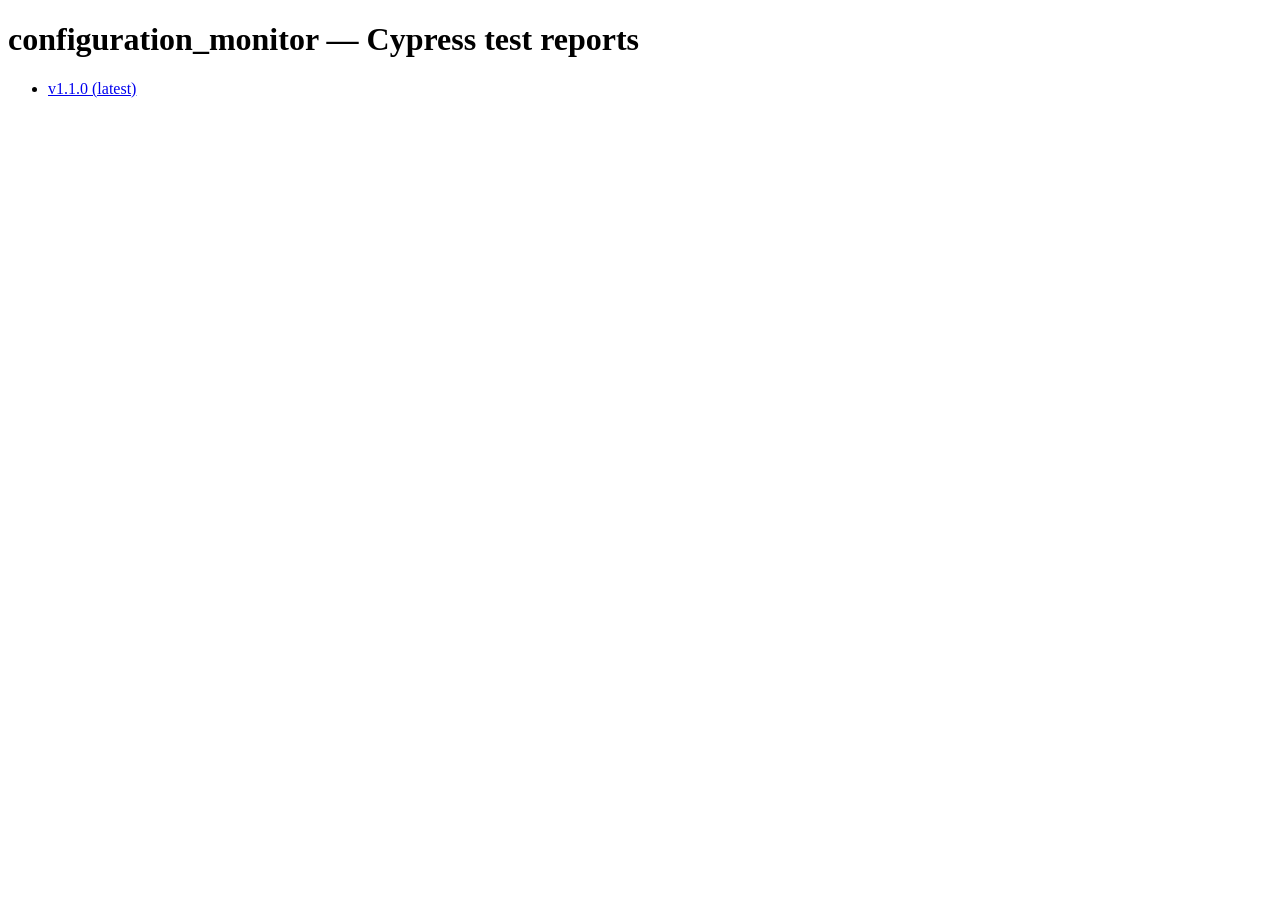
==== index.html @ 90679548 "Publish configuration_monitor_v1.1.0 report" ====
<!doctype html><meta charset="utf-8">
<title>configuration_monitor — Cypress test reports</title>
<h1>configuration_monitor — Cypress test reports</h1><ul>
<li><a href="./v1.1.0/index.html">v1.1.0 (latest)</a></li>
</ul>
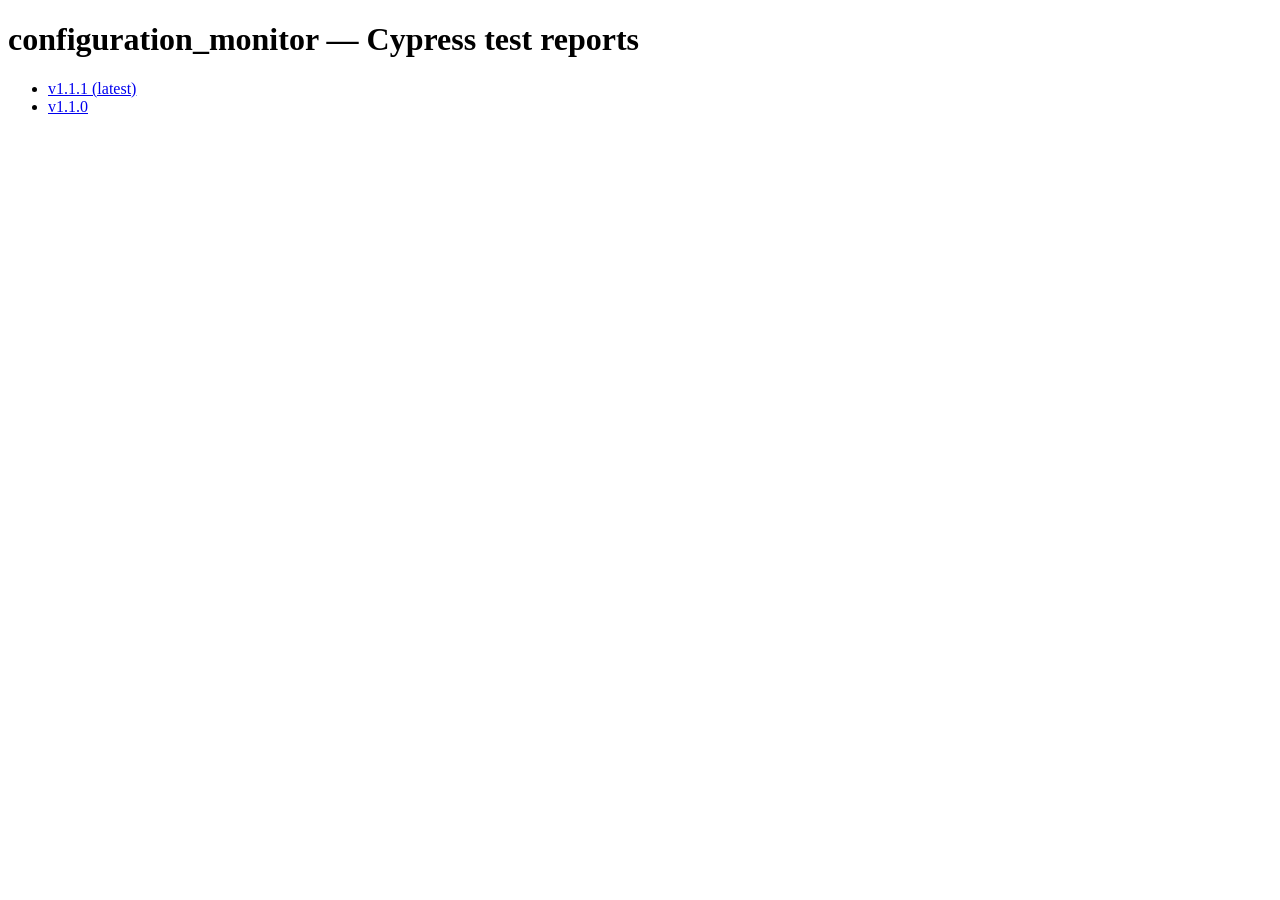
==== commit 40c3484b: "Publish configuration_monitor_v1.1.1 report" ====
--- a/index.html
+++ b/index.html
@@ -1,5 +1,6 @@
 <!doctype html><meta charset="utf-8">
 <title>configuration_monitor — Cypress test reports</title>
 <h1>configuration_monitor — Cypress test reports</h1><ul>
-<li><a href="./v1.1.0/index.html">v1.1.0 (latest)</a></li>
+<li><a href="./v1.1.1/index.html">v1.1.1 (latest)</a></li>
+<li><a href="./v1.1.0/index.html">v1.1.0</a></li>
 </ul>
